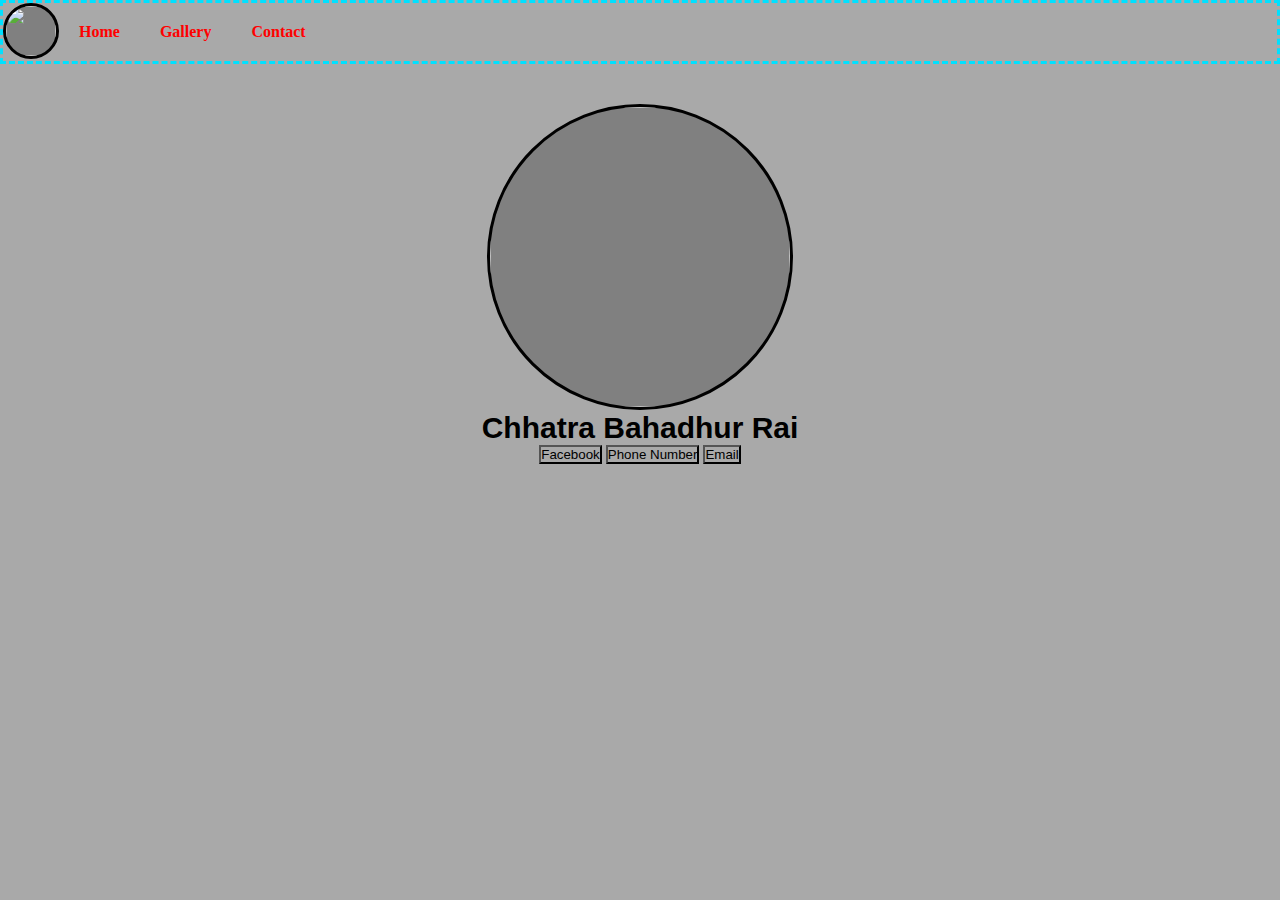
==== index.html @ 037a011b "Initial commit" ====
<!DOCTYPE html>
<html lang="en">
    <head>
        <!-- Essentials -->
        <link rel="shortcut icon" href="/assets/img/favicon.ico" type="image/x-icon" />
        <title>Chhatra Bahadhur Rai</title>
        <meta name="description" content="Personal Websote of Chhatra Bahadhur Rai" />
        <meta name="keywords" content="chhatra bahadhur rai" />

        <!-- SEO STUFFS -->
        <meta charset="UTF-8" />
        <meta name="viewport" content="width=device-width, initial-scale=1.0" />
        <meta http-equiv="Content-Type" content="text/html;charset=UTF-8" />
        <!-- Stying -->
        <link rel="stylesheet" href="/assets/css/style.css" />

        <!-- Scripting -->
        <script src="/assets/js/script.js"></script>
    </head>
    <body>
        <nav class="nav">
            <ul>
                <a href="/"><img class="menu-icon" src="#" alt="" /></a>
                <li class="nav-list"><a class="nav-link" href="/">Home</a></li>
                <li class="nav-list"><a class="nav-link" href="gallery.html">Gallery</a></li>
                <li class="nav-list"><a class="nav-link" href="contact.html">Contact</a></li>
            </ul>
        </nav>

        <div class="index">
            <div class="main">
                <div class="hero">
                    <center><img class="main-img" src="#" alt="" /></center>
                    <h1>Chhatra Bahadhur Rai</h1>
                    <div class="social">
                        <button>Facebook</button>
                        <button>Phone Number</button>
                        <button>Email</button>
                    </div>
                </div>
            </div>
        </div>
    </body>
</html>
---- assets/css/style.css ----
* {
  background: darkgray;
  scroll-behavior: smooth;
  padding: 0px;
  margin: 0px;
}

.nav {
  border-color: rgb(0, 225, 255);
  border-style: dashed;
}
.nav ul {
  display: flex;
}
.nav ul .menu-icon {
  display: flex;
  background: gray;
  border-radius: 100%;
  border-color: rgb(0, 0, 0);
  border-style: solid;
  width: 50px;
  height: 50px;
}
.nav ul .nav-list {
  display: flex;
  padding: 10px;
  list-style: none;
}
.nav ul .nav-list .nav-link {
  -webkit-user-select: none;
     -moz-user-select: none;
          user-select: none;
  font-size: 16px;
  font-family: Poppins;
  font-weight: bold;
  margin: 10px;
  color: red;
  text-decoration: none;
}
.nav ul .nav-list .nav-link:hover {
  color: black;
  font-weight: bolder;
}

.index {
  padding: 40px;
}
.index .main .hero .main-img {
  background: gray;
  border-radius: 100%;
  width: 300px;
  border-color: rgb(0, 0, 0);
  border-style: solid;
  height: 300px;
}
.index .main .hero h1 {
  font-family: Arial;
  color: black;
  font-size: 30px;
  text-align: center;
}
.index .main .social {
  text-align: center;
}/*# sourceMappingURL=style.css.map */
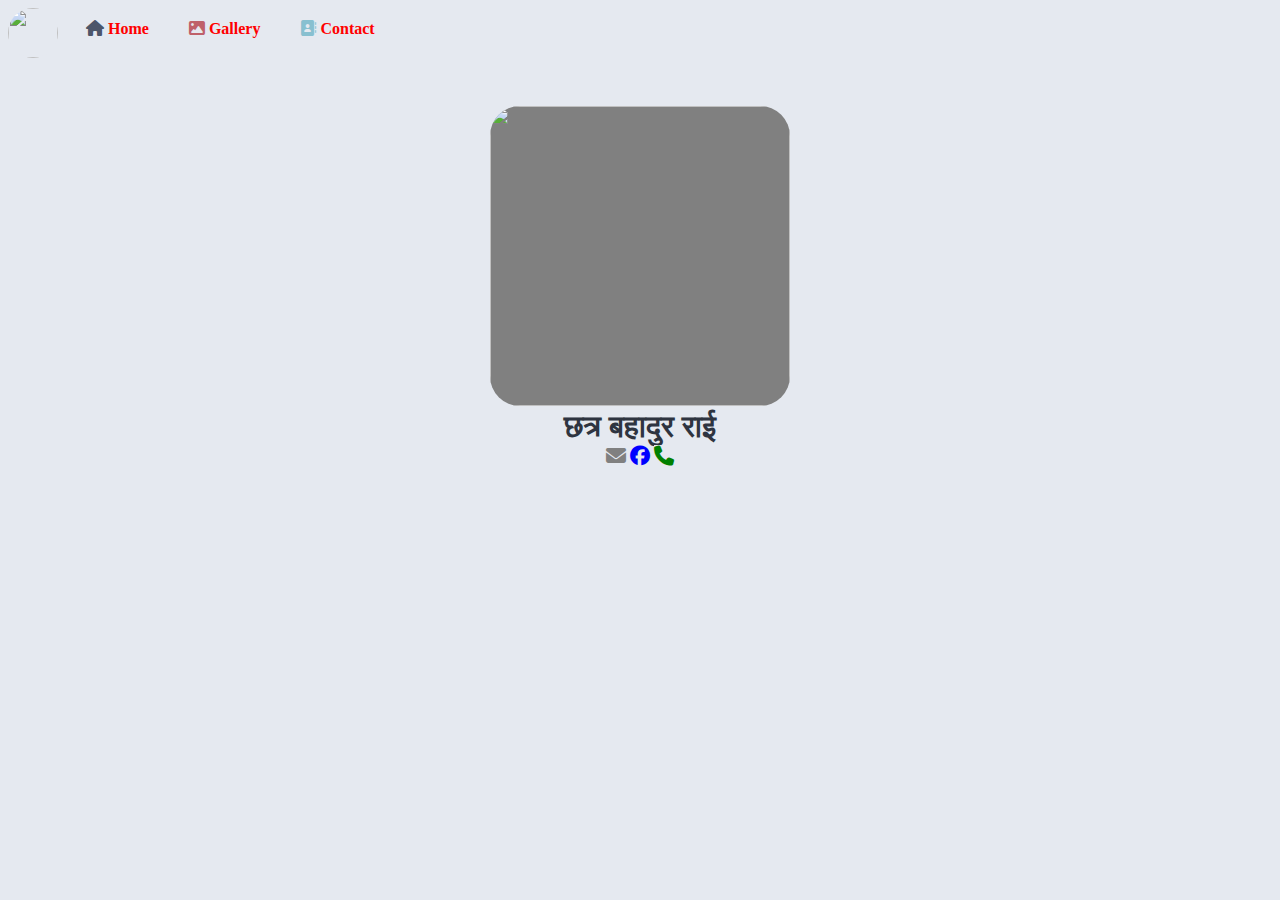
==== commit 1c203a15: "included stylings" ====
--- a/index.html
+++ b/index.html
@@ -4,7 +4,7 @@
         <!-- Essentials -->
         <link rel="shortcut icon" href="/assets/img/favicon.ico" type="image/x-icon" />
         <title>Chhatra Bahadhur Rai</title>
-        <meta name="description" content="Personal Websote of Chhatra Bahadhur Rai" />
+        <meta name="description" content="Personal Website of Chhatra Bahadur Rai" />
         <meta name="keywords" content="chhatra bahadhur rai" />
 
         <!-- SEO STUFFS -->
@@ -13,6 +13,7 @@
         <meta http-equiv="Content-Type" content="text/html;charset=UTF-8" />
         <!-- Stying -->
         <link rel="stylesheet" href="/assets/css/style.css" />
+        <link rel="stylesheet" href="https://cdnjs.cloudflare.com/ajax/libs/font-awesome/6.4.2/css/all.min.css">
 
         <!-- Scripting -->
         <script src="/assets/js/script.js"></script>
@@ -20,22 +21,23 @@
     <body>
         <nav class="nav">
             <ul>
-                <a href="/"><img class="menu-icon" src="#" alt="" /></a>
-                <li class="nav-list"><a class="nav-link" href="/">Home</a></li>
-                <li class="nav-list"><a class="nav-link" href="gallery.html">Gallery</a></li>
-                <li class="nav-list"><a class="nav-link" href="contact.html">Contact</a></li>
+                <a href="/"><img class="menu-icon" src="https://scontent.fktm19-1.fna.fbcdn.net/v/t39.30808-6/363338115_1750101788769926_5272405728807942609_n.jpg?_nc_cat=103&ccb=1-7&_nc_sid=09cbfe&_nc_ohc=XUqRy_3C5SkAX8fo78d&_nc_ht=scontent.fktm19-1.fna&oh=00_AfAsWi7LY7lWhq3lp6Bi5F8odiQ9VxCR_PtbvO_bkJKAZg&oe=64E4E128" alt="" /></a>
+                <li class="nav-list"><a class="nav-link" href="/"><i style="color: #4C566A;" class="fa-solid fa-house"></i> Home</a></li>
+                <li class="nav-list"><a class="nav-link" href="gallery.html"><i style="color: #BF616A;" class="fa-solid fa-image"></i> Gallery</a></li>
+                <li class="nav-list"><a class="nav-link" href="contact.html"><i style="color: #88C0D0;" class="fa-solid fa-address-book"></i> Contact</a></li>
             </ul>
         </nav>
 
         <div class="index">
             <div class="main">
                 <div class="hero">
-                    <center><img class="main-img" src="#" alt="" /></center>
-                    <h1>Chhatra Bahadhur Rai</h1>
+                    <center><img class="main-img" src="https://scontent.fktm19-1.fna.fbcdn.net/v/t39.30808-6/363338115_1750101788769926_5272405728807942609_n.jpg?_nc_cat=103&ccb=1-7&_nc_sid=09cbfe&_nc_ohc=XUqRy_3C5SkAX8fo78d&_nc_ht=scontent.fktm19-1.fna&oh=00_AfAsWi7LY7lWhq3lp6Bi5F8odiQ9VxCR_PtbvO_bkJKAZg&oe=64E4E128" alt="" /></center>
+                    <h1>छत्र बहादुर राई</h1>
+                    
                     <div class="social">
-                        <button>Facebook</button>
-                        <button>Phone Number</button>
-                        <button>Email</button>
+                       <a class="email" href="mailto:"><i class="fa-solid fa-envelope"></i></a>
+                       <a class="facebook" href="https://www.facebook.com/chhatra.bahadurrai.9"><i class="fa-brands fa-facebook"></i></a>
+                       <a class="phone" href="tel:+"><i class="fa-solid fa-phone"></i></a>
                     </div>
                 </div>
             </div>
--- a/assets/css/style.css
+++ b/assets/css/style.css
@@ -1,23 +1,24 @@
+p, a, h1, h2, h3 {
+  color: #2E3440;
+  text-decoration: none;
+}
+
 * {
-  background: darkgray;
+  background: #E5E9F0;
   scroll-behavior: smooth;
   padding: 0px;
   margin: 0px;
 }
 
-.nav {
-  border-color: rgb(0, 225, 255);
-  border-style: dashed;
-}
 .nav ul {
   display: flex;
 }
 .nav ul .menu-icon {
   display: flex;
-  background: gray;
+  background: #E5E9F0;
   border-radius: 100%;
   border-color: rgb(0, 0, 0);
-  border-style: solid;
+  margin: 8px;
   width: 50px;
   height: 50px;
 }
@@ -47,18 +48,42 @@
 }
 .index .main .hero .main-img {
   background: gray;
-  border-radius: 100%;
+  border-radius: 10%;
   width: 300px;
   border-color: rgb(0, 0, 0);
-  border-style: solid;
   height: 300px;
 }
 .index .main .hero h1 {
   font-family: Arial;
-  color: black;
+  color: #2E3440;
   font-size: 30px;
   text-align: center;
 }
 .index .main .social {
   text-align: center;
+  color: #2E3440;
+}
+.index .main .social .email {
+  color: gray;
+  font-size: 20px;
+}
+.index .main .social .email:hover {
+  font-weight: bold;
+  font-size: 25px;
+}
+.index .main .social .facebook {
+  color: blue;
+  font-size: 20px;
+}
+.index .main .social .facebook:hover {
+  font-weight: bold;
+  font-size: 25px;
+}
+.index .main .social .phone {
+  font-size: 20px;
+  color: green;
+}
+.index .main .social .phone:hover {
+  font-weight: bold;
+  font-size: 25px;
 }/*# sourceMappingURL=style.css.map */